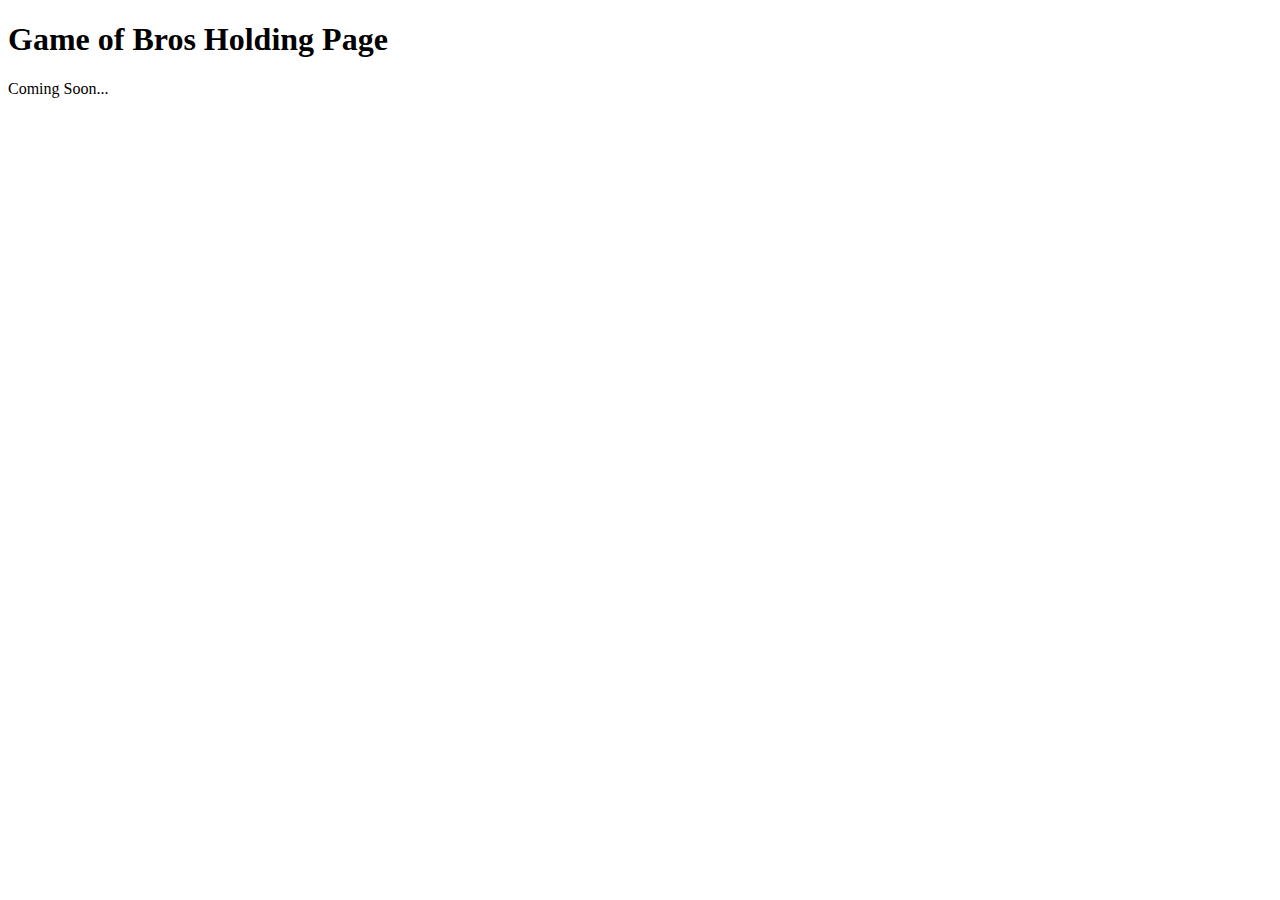
==== app/index.html @ 7f5fc604 "Added tag manager" ====
<!doctype html>
<html lang="">
  <head>
    <meta charset="utf-8">
    <meta name="description" content="">
    <meta name="viewport" content="width=device-width, initial-scale=1">
    <title>gameofbros</title>

    <link rel="apple-touch-icon" href="apple-touch-icon.png">
    <!-- Place favicon.ico in the root directory -->

    <!-- build:css styles/vendor.css -->
    <!-- bower:css -->
    <!-- endbower -->
    <!-- endbuild -->

    <!-- build:css styles/main.css -->
    <link rel="stylesheet" href="styles/main.css">
    <!-- endbuild -->

  </head>
  <body>
  <noscript><iframe src="//www.googletagmanager.com/ns.html?id=GTM-K8L24X"
  height="0" width="0" style="display:none;visibility:hidden"></iframe></noscript>
  <script>(function(w,d,s,l,i){w[l]=w[l]||[];w[l].push({'gtm.start':
  new Date().getTime(),event:'gtm.js'});var f=d.getElementsByTagName(s)[0],
  j=d.createElement(s),dl=l!='dataLayer'?'&l='+l:'';j.async=true;j.src=
  '//www.googletagmanager.com/gtm.js?id='+i+dl;f.parentNode.insertBefore(j,f);
  })(window,document,'script','dataLayer','GTM-K8L24X');</script>
    <!--[if lt IE 10]>
      <p class="browserupgrade">You are using an <strong>outdated</strong> browser. Please <a href="http://browsehappy.com/">upgrade your browser</a> to improve your experience.</p>
    <![endif]-->

    <div class="container">
      <div class="jumbotron">
        <h1>Game of Bros Holding Page</h1>
        <p class="lead">Coming Soon...</p>
      </div>
    </div>

    <!-- build:js scripts/vendor.js -->
    <!-- bower:js -->
    <script src="/bower_components/jquery/dist/jquery.js"></script>
    <!-- endbower -->
    <!-- endbuild -->

    <!-- build:js scripts/plugins.js -->
    <script src="/bower_components/bootstrap-sass/assets/javascripts/bootstrap/affix.js"></script>
    <script src="/bower_components/bootstrap-sass/assets/javascripts/bootstrap/alert.js"></script>
    <script src="/bower_components/bootstrap-sass/assets/javascripts/bootstrap/dropdown.js"></script>
    <script src="/bower_components/bootstrap-sass/assets/javascripts/bootstrap/tooltip.js"></script>
    <script src="/bower_components/bootstrap-sass/assets/javascripts/bootstrap/modal.js"></script>
    <script src="/bower_components/bootstrap-sass/assets/javascripts/bootstrap/transition.js"></script>
    <script src="/bower_components/bootstrap-sass/assets/javascripts/bootstrap/button.js"></script>
    <script src="/bower_components/bootstrap-sass/assets/javascripts/bootstrap/popover.js"></script>
    <script src="/bower_components/bootstrap-sass/assets/javascripts/bootstrap/carousel.js"></script>
    <script src="/bower_components/bootstrap-sass/assets/javascripts/bootstrap/scrollspy.js"></script>
    <script src="/bower_components/bootstrap-sass/assets/javascripts/bootstrap/collapse.js"></script>
    <script src="/bower_components/bootstrap-sass/assets/javascripts/bootstrap/tab.js"></script>
    <!-- endbuild -->

    <!-- build:js scripts/main.js -->
    <script src="scripts/main.js"></script>
    <!-- endbuild -->
  </body>
</html>
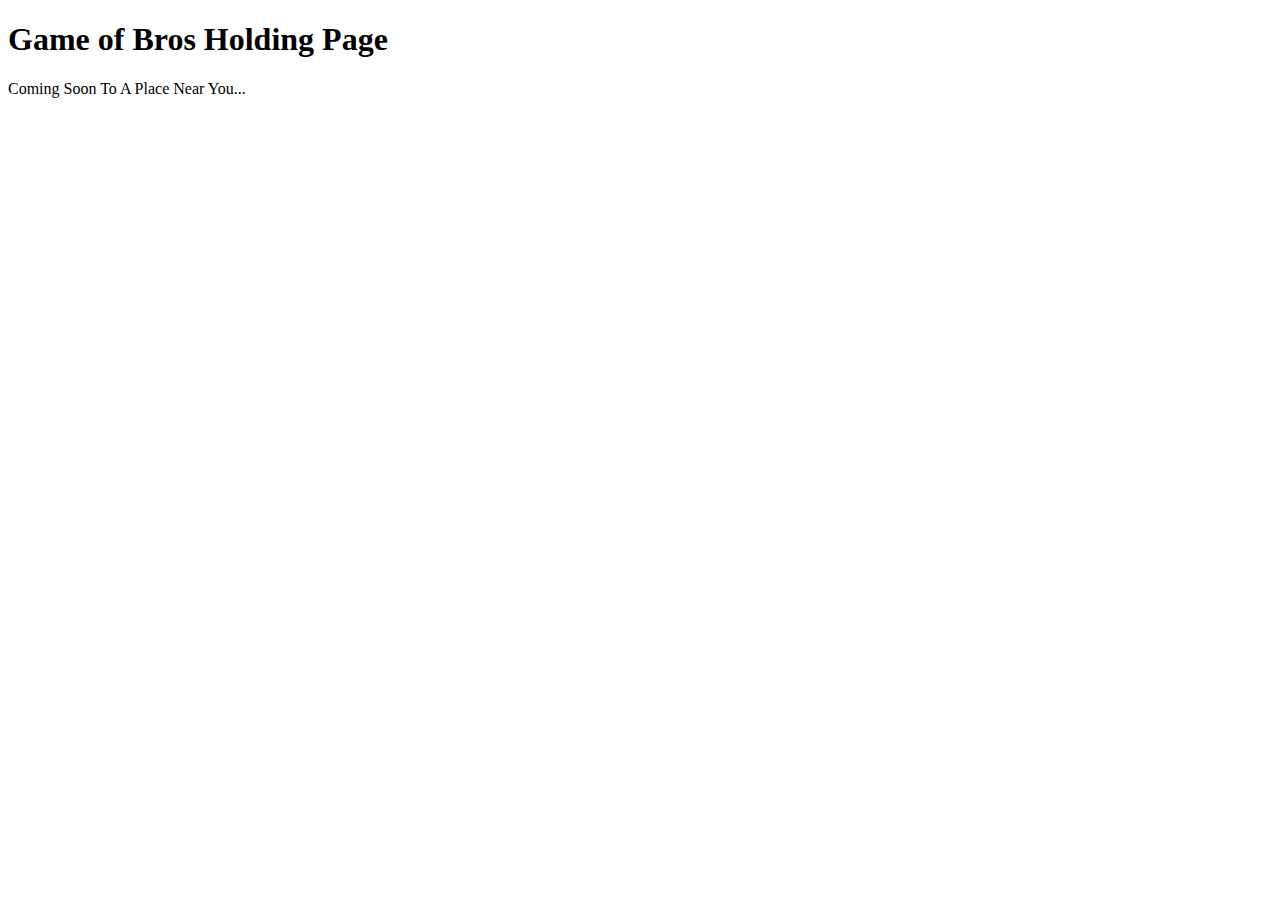
==== commit b5ba71d5: "changes" ====
--- a/app/index.html
+++ b/app/index.html
@@ -20,13 +20,13 @@
 
   </head>
   <body>
-  <noscript><iframe src="//www.googletagmanager.com/ns.html?id=GTM-K8L24X"
-  height="0" width="0" style="display:none;visibility:hidden"></iframe></noscript>
-  <script>(function(w,d,s,l,i){w[l]=w[l]||[];w[l].push({'gtm.start':
-  new Date().getTime(),event:'gtm.js'});var f=d.getElementsByTagName(s)[0],
-  j=d.createElement(s),dl=l!='dataLayer'?'&l='+l:'';j.async=true;j.src=
-  '//www.googletagmanager.com/gtm.js?id='+i+dl;f.parentNode.insertBefore(j,f);
-  })(window,document,'script','dataLayer','GTM-K8L24X');</script>
+    <noscript><iframe src="//www.googletagmanager.com/ns.html?id=GTM-K8L24X"
+    height="0" width="0" style="display:none;visibility:hidden"></iframe></noscript>
+    <script>(function(w,d,s,l,i){w[l]=w[l]||[];w[l].push({'gtm.start':
+    new Date().getTime(),event:'gtm.js'});var f=d.getElementsByTagName(s)[0],
+    j=d.createElement(s),dl=l!='dataLayer'?'&l='+l:'';j.async=true;j.src=
+    '//www.googletagmanager.com/gtm.js?id='+i+dl;f.parentNode.insertBefore(j,f);
+    })(window,document,'script','dataLayer','GTM-K8L24X');</script>
     <!--[if lt IE 10]>
       <p class="browserupgrade">You are using an <strong>outdated</strong> browser. Please <a href="http://browsehappy.com/">upgrade your browser</a> to improve your experience.</p>
     <![endif]-->
@@ -34,7 +34,7 @@
     <div class="container">
       <div class="jumbotron">
         <h1>Game of Bros Holding Page</h1>
-        <p class="lead">Coming Soon...</p>
+        <p class="lead">Coming Soon To A Place Near You...</p>
       </div>
     </div>
 
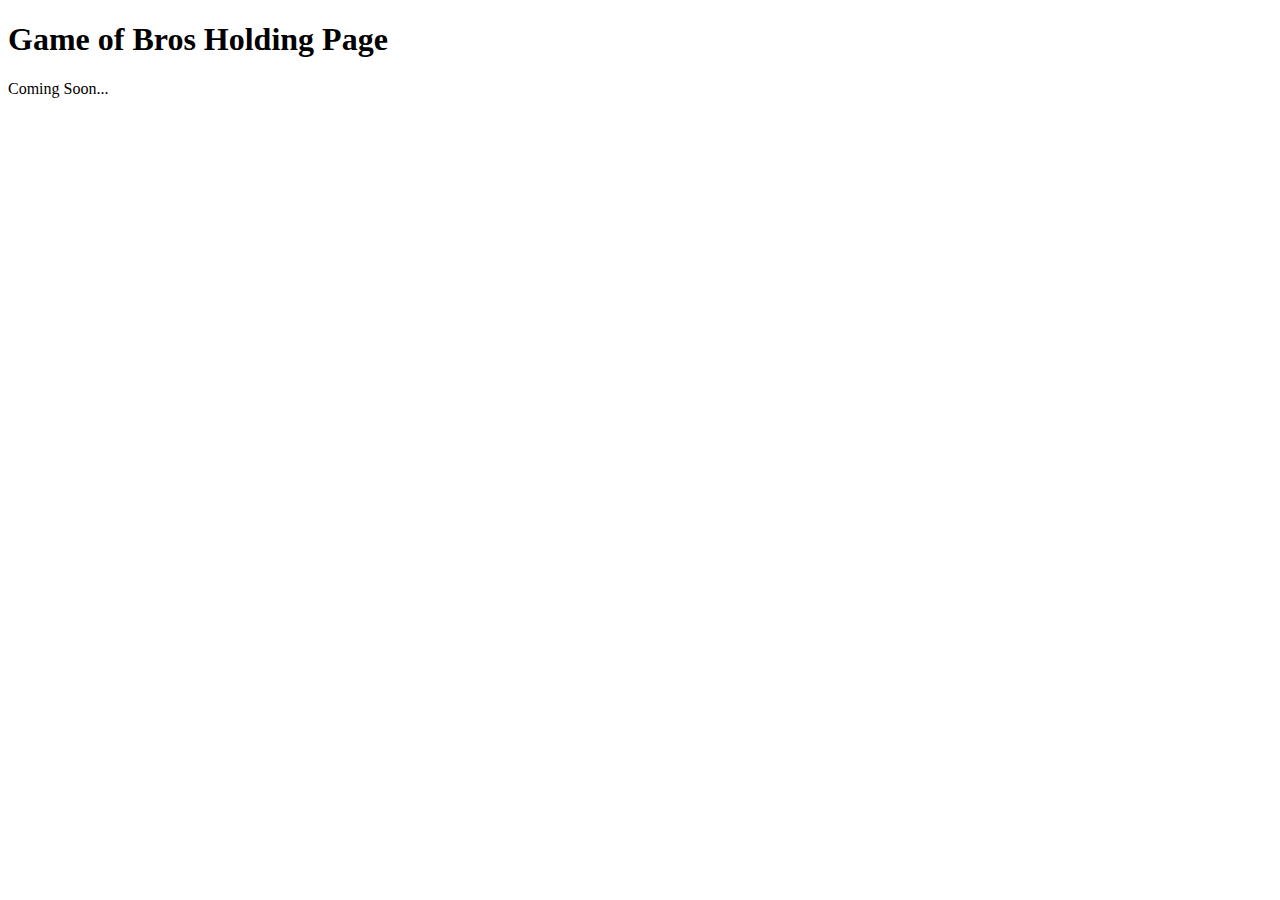
==== commit eb5a3096: "...." ====
--- a/app/index.html
+++ b/app/index.html
@@ -34,7 +34,7 @@
     <div class="container">
       <div class="jumbotron">
         <h1>Game of Bros Holding Page</h1>
-        <p class="lead">Coming Soon To A Place Near You...</p>
+        <p class="lead">Coming Soon...</p>
       </div>
     </div>
 
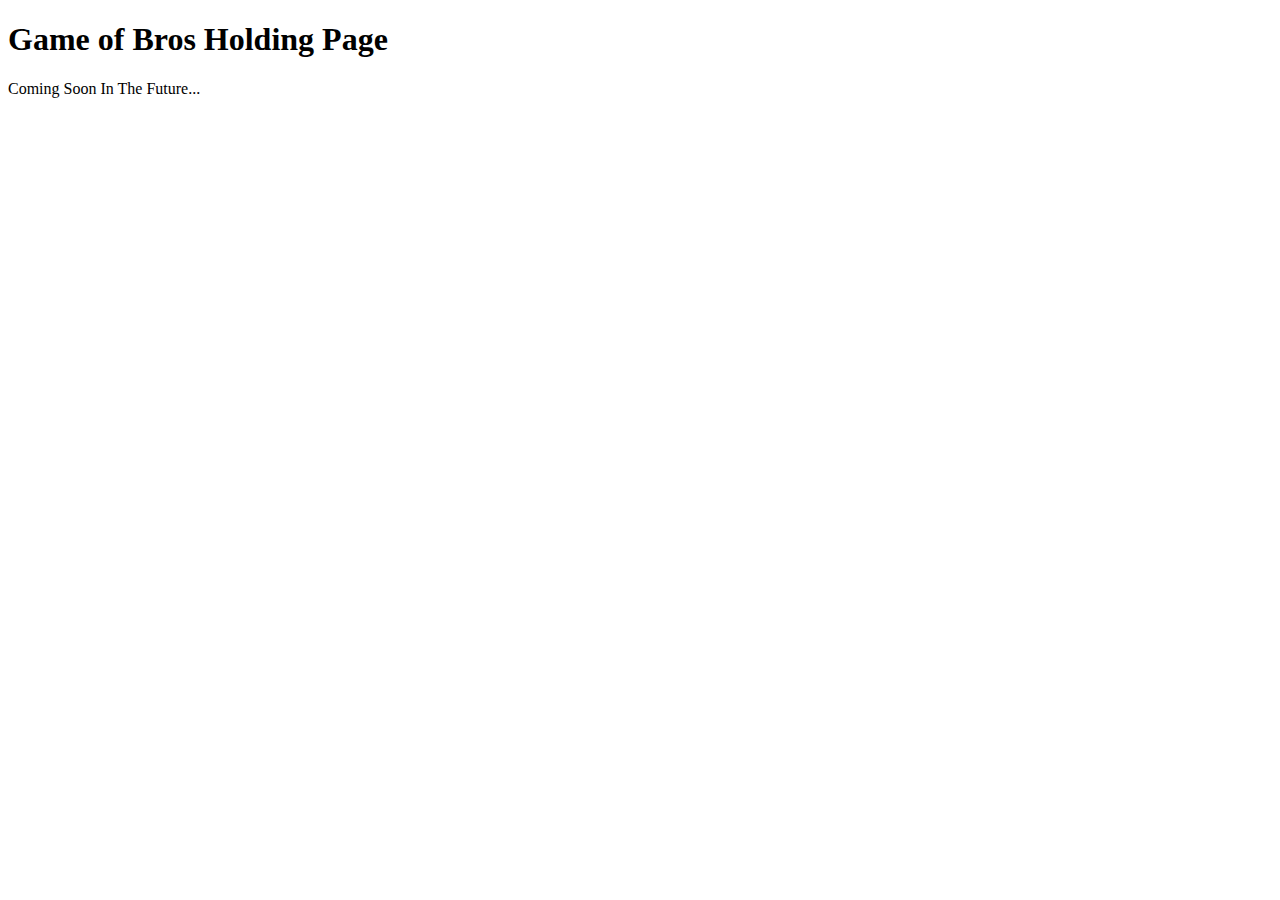
==== commit 8232746e: "..." ====
--- a/app/index.html
+++ b/app/index.html
@@ -34,7 +34,7 @@
     <div class="container">
       <div class="jumbotron">
         <h1>Game of Bros Holding Page</h1>
-        <p class="lead">Coming Soon...</p>
+        <p class="lead">Coming Soon In The Future...</p>
       </div>
     </div>
 
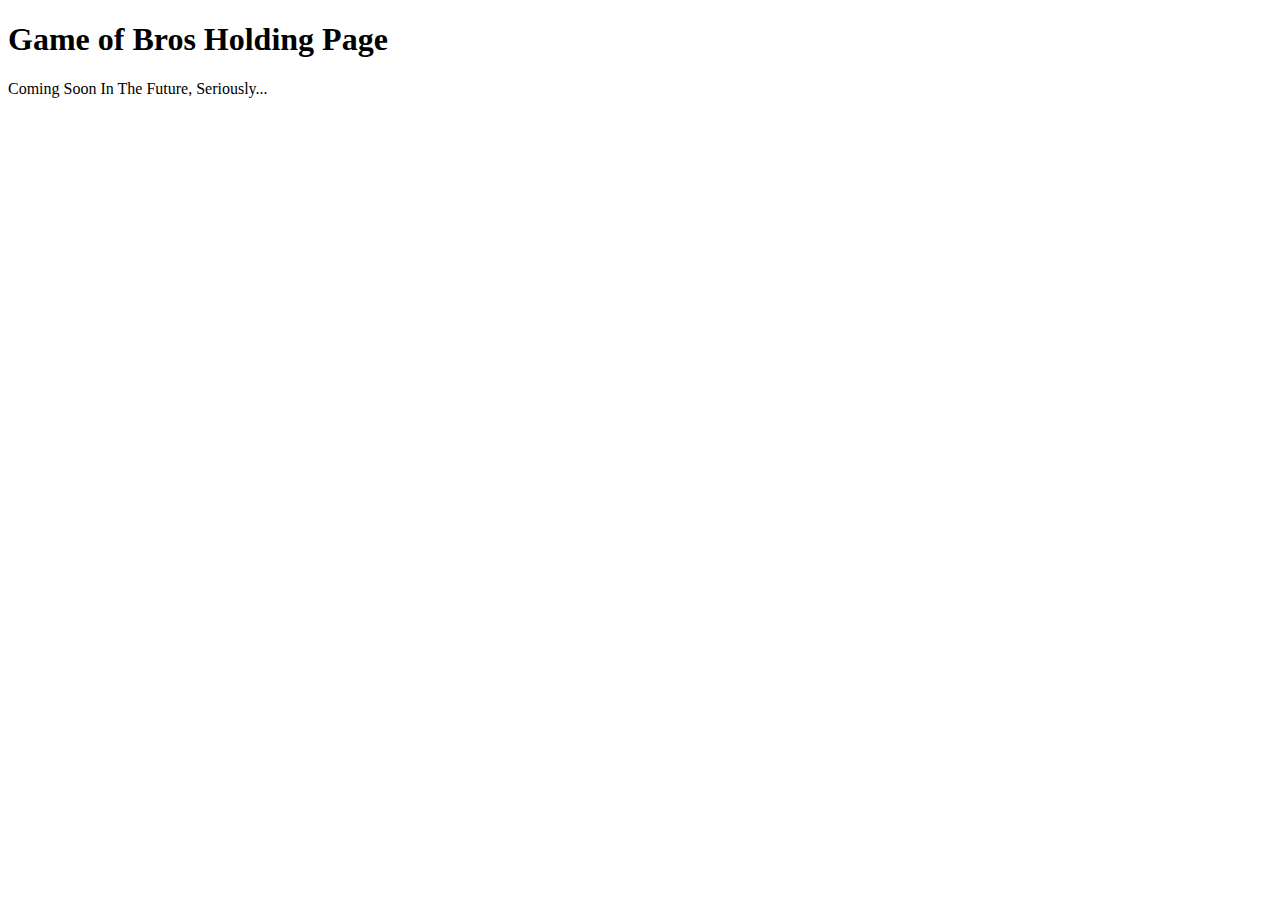
==== commit 8da3638a: "..." ====
--- a/app/index.html
+++ b/app/index.html
@@ -34,7 +34,7 @@
     <div class="container">
       <div class="jumbotron">
         <h1>Game of Bros Holding Page</h1>
-        <p class="lead">Coming Soon In The Future...</p>
+        <p class="lead">Coming Soon In The Future, Seriously...</p>
       </div>
     </div>
 
